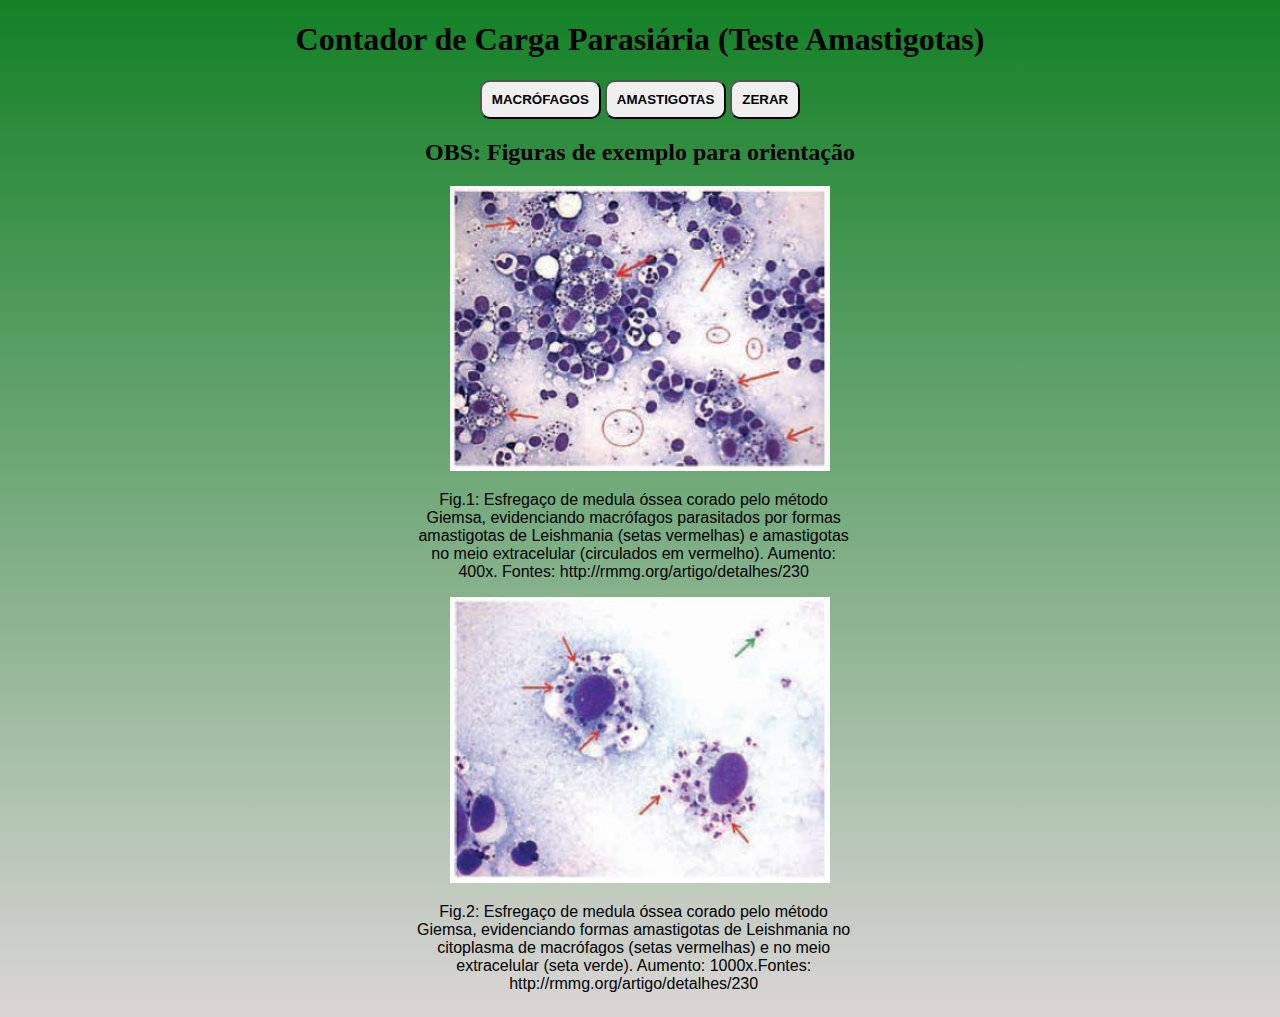
==== index.html @ d24d9323 "Rename index.html.html to index.html" ====
<!DOCTYPE html>
<html lang="pt-br">

<head>
    <meta charset="UTF-8">
    <meta http-equiv="X-UA-Compatible" content="IE=edge">
    <meta name="viewport" content="width=device-width, initial-scale=1.0">
    <title>Contagem de Células</title>
    <link rel="stylesheet" href="style.css">
</head>

<body>
    <h1>Contador de Carga Parasiária (Teste Amastigotas)</h1>
    <div id="button">
    <input type="button" id="butMacro" onclick="clicar1()" value="MACRÓFAGOS">
    <input type="button" id="butAmas" onclick="clicar2()" value="AMASTIGOTAS">
    <input type="button" id="butZer" onclick="clicar3()" value="ZERAR">
    <div id="resMacro"></div>
    <div id="resAmas"></div>
    </div>
    
    <section>
        <h2>OBS: Figuras de exemplo para orientação</h2>
        
        <div id="fig1">
            <img src="fig1.jpg" alt="amastigotas" id="fig1_1">
            <p id="fig1_2">Fig.1: Esfregaço de medula óssea corado pelo método Giemsa, evidenciando macrófagos parasitados por formas amastigotas de Leishmania 
            (setas vermelhas) e amastigotas no meio extracelular (circulados em vermelho). Aumento: 400x. Fontes: http://rmmg.org/artigo/detalhes/230</p>
        </div>

        
        <div id="fig2">
            <img src="./fig2.jpg" alt="amastigotas" id="fig2_1">
            <p id="fig2_2">Fig.2: Esfregaço de medula óssea corado pelo método Giemsa, evidenciando formas amastigotas de Leishmania 
            no citoplasma de macrófagos (setas vermelhas) e no meio extracelular (seta verde). Aumento: 1000x.Fontes: http://rmmg.org/artigo/detalhes/230</p>
        </div>


    </section>



    <script src="scripts.js"></script>

</body>

</html>
---- style.css ----
body{
    background-image: linear-gradient(to top, rgb(218, 213, 213), rgb(19, 129, 38));
    color: black;
    text-align: center;
   
}
#button{
    text-align: center;

}
#butMacro{
    padding: 10px;
    border-radius: 10px;
    font-weight: bold

}
#butAmas{
    padding: 10px;
    border-radius: 10px;
    font-weight: bold
}
#butZer{
    padding: 10px;
    border-radius: 10px;
    font-weight: bold
}
section{
    display:inline-block;
    text-align: center;
           
}

#fig1_1{
    width: 30%;
    height: 30%;
    position: relative;
    
}
#fig1_2{
    width: 35%;
    font-size:1rem;
    padding-left: 32%;
    font-family: Arial, Helvetica, sans-serif;
     
}
  
#fig2_1{
    width: 30%;
    height: 30%;
    position: relative;
    
}
#fig2_2{
    width: 35%;
    font-size:1rem;
    padding-left: 32%;
    font-family: Arial, Helvetica, sans-serif;
    
}
@media screen and (max-width:550px){
    #butMacro{
        
        text-align: center;
        display: block;
        margin-left: 28%;
        width: 150px;
       
        
    }

    #butAmas{
        text-align: center;
        display: block;
        margin-left: 28%;
        width: 150px;
    }

    #butZer{
        text-align: center;
        display: block;
        margin-left: 28%;
        width: 150px;
    }
   
    
}
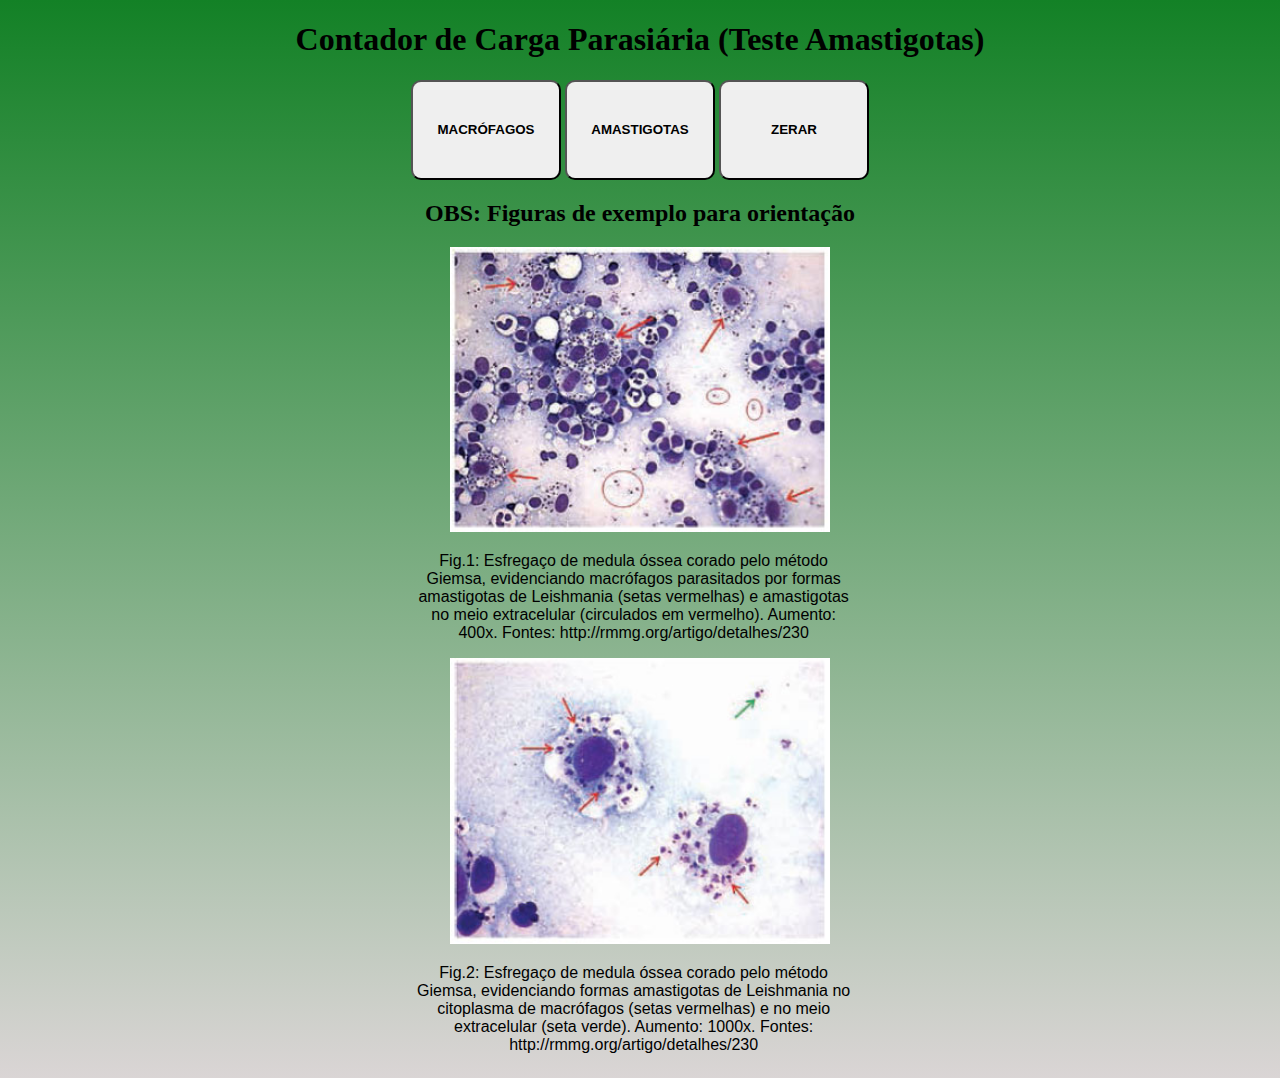
==== commit 010bc587: "Update index.html" ====
--- a/index.html
+++ b/index.html
@@ -23,16 +23,18 @@
         <h2>OBS: Figuras de exemplo para orientação</h2>
         
         <div id="fig1">
-            <img src="fig1.jpg" alt="amastigotas" id="fig1_1">
+            <img src="./fig1.jpg" alt="amastigotas" id="fig1_1">
             <p id="fig1_2">Fig.1: Esfregaço de medula óssea corado pelo método Giemsa, evidenciando macrófagos parasitados por formas amastigotas de Leishmania 
-            (setas vermelhas) e amastigotas no meio extracelular (circulados em vermelho). Aumento: 400x. Fontes: http://rmmg.org/artigo/detalhes/230</p>
+            (setas vermelhas) e amastigotas no meio extracelular (circulados em vermelho). Aumento: 400x. 
+            Fontes: http://rmmg.org/artigo/detalhes/230</p>
         </div>
 
         
         <div id="fig2">
             <img src="./fig2.jpg" alt="amastigotas" id="fig2_1">
             <p id="fig2_2">Fig.2: Esfregaço de medula óssea corado pelo método Giemsa, evidenciando formas amastigotas de Leishmania 
-            no citoplasma de macrófagos (setas vermelhas) e no meio extracelular (seta verde). Aumento: 1000x.Fontes: http://rmmg.org/artigo/detalhes/230</p>
+            no citoplasma de macrófagos (setas vermelhas) e no meio extracelular (seta verde). Aumento: 1000x.
+            Fontes: http://rmmg.org/artigo/detalhes/230</p>
         </div>
 
 
--- a/style.css
+++ b/style.css
@@ -11,17 +11,23 @@
 
 }
 #butMacro{
+    width: 150px;
+    height: 100px;
     padding: 10px;
     border-radius: 10px;
     font-weight: bold
 
 }
 #butAmas{
+    width: 150px;
+    height: 100px;
     padding: 10px;
     border-radius: 10px;
     font-weight: bold
 }
 #butZer{
+    width: 150px;
+    height: 100px;
     padding: 10px;
     border-radius: 10px;
     font-weight: bold
@@ -85,4 +91,4 @@
     }
    
     
-}+}
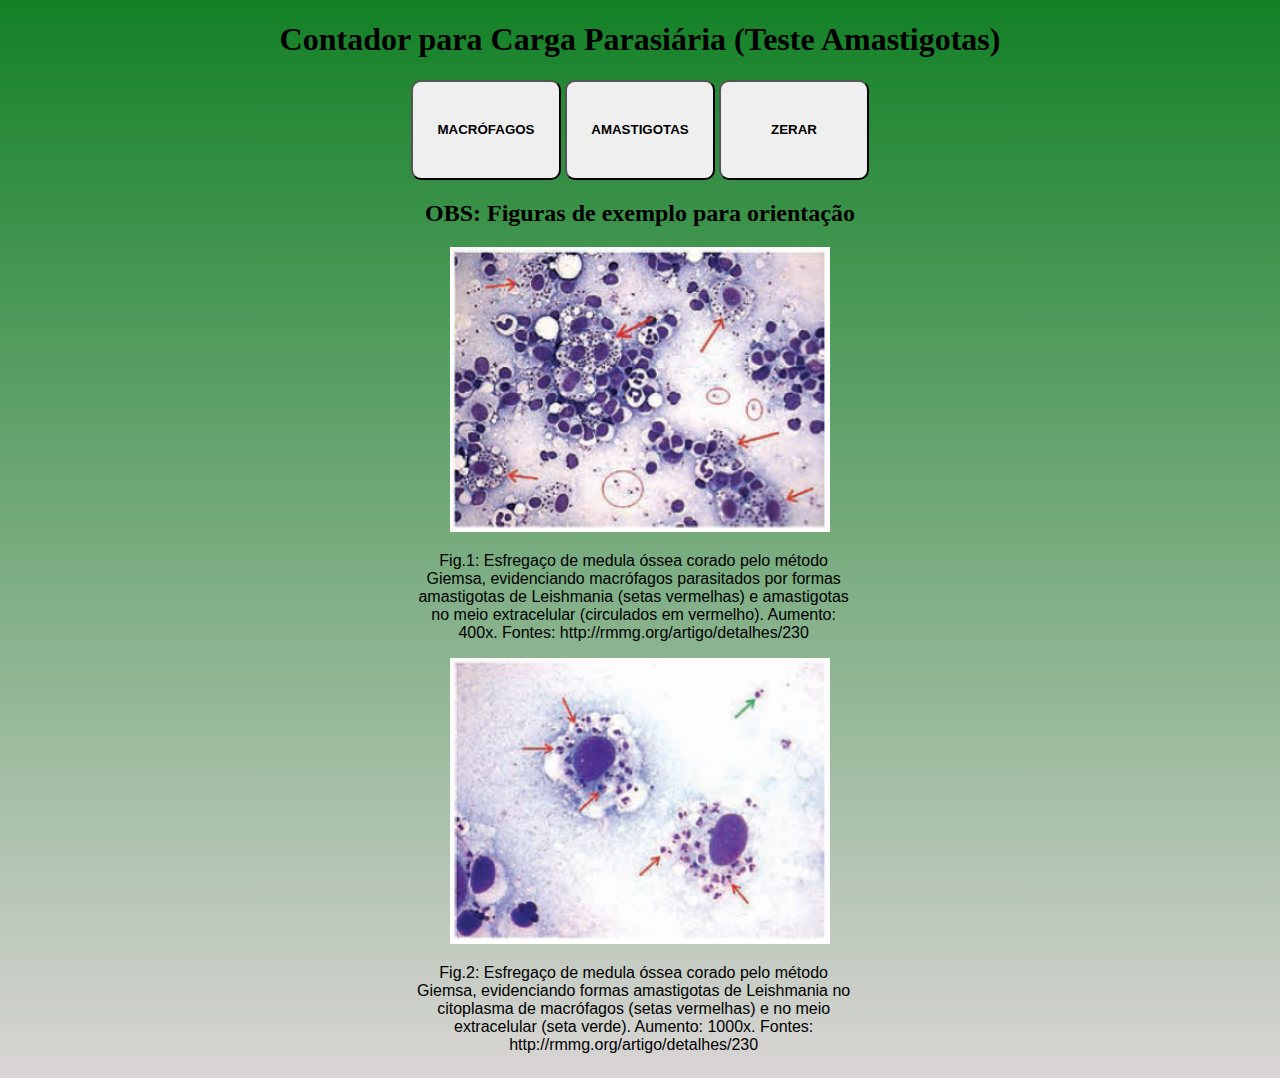
==== commit b0eabf4e: "Atualizei o título." ====
--- a/index.html
+++ b/index.html
@@ -10,7 +10,7 @@
 </head>
 
 <body>
-    <h1>Contador de Carga Parasiária (Teste Amastigotas)</h1>
+    <h1>Contador para Carga Parasiária (Teste Amastigotas)</h1>
     <div id="button">
     <input type="button" id="butMacro" onclick="clicar1()" value="MACRÓFAGOS">
     <input type="button" id="butAmas" onclick="clicar2()" value="AMASTIGOTAS">
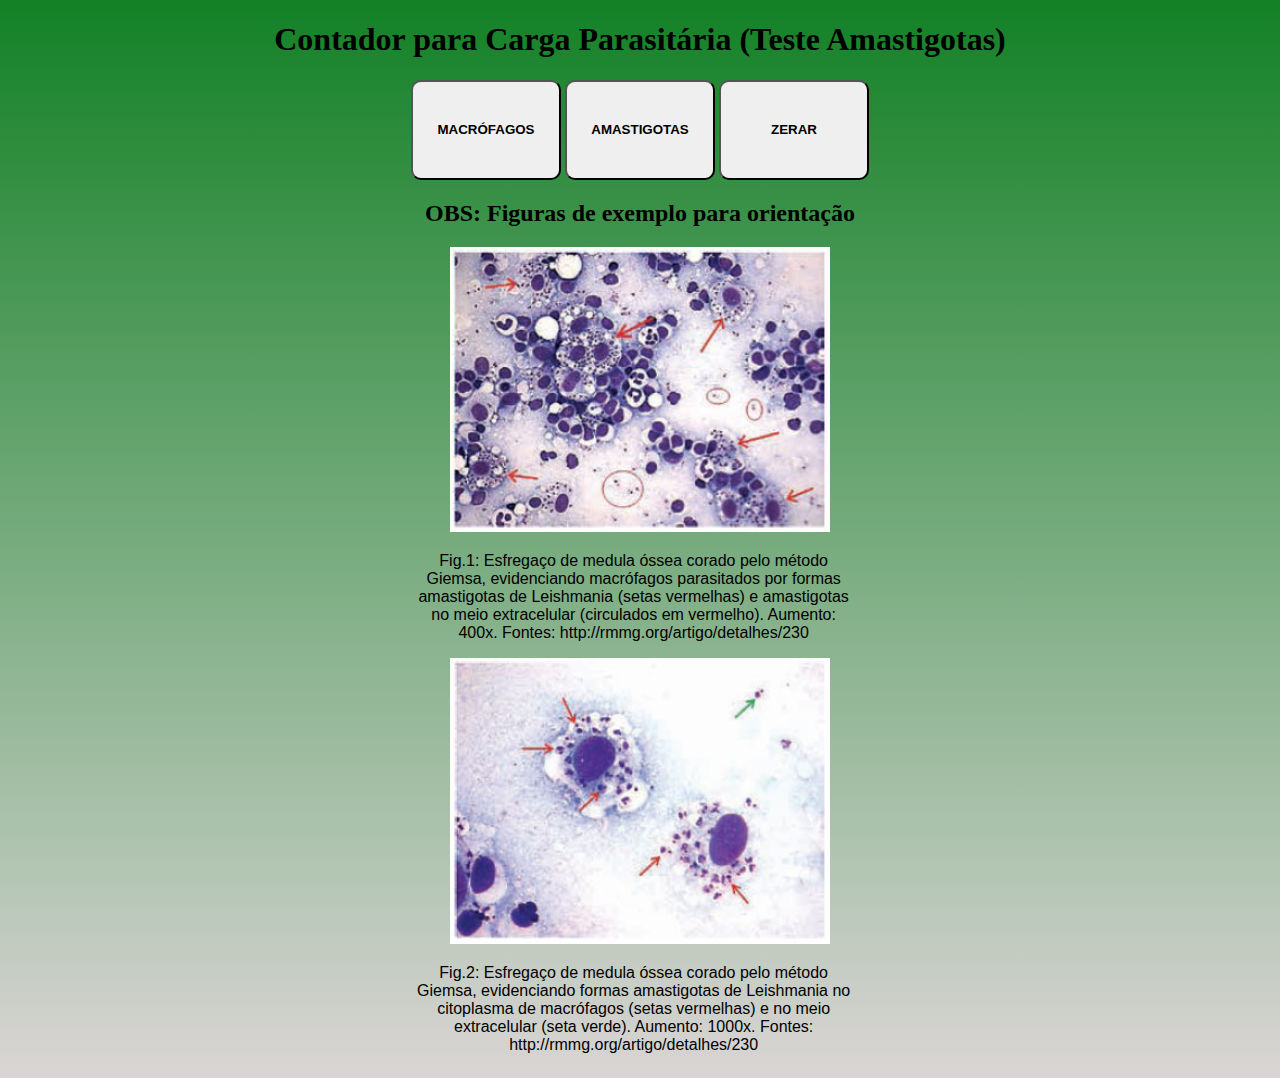
==== commit 3386d903: "Update index.html" ====
--- a/index.html
+++ b/index.html
@@ -10,7 +10,7 @@
 </head>
 
 <body>
-    <h1>Contador para Carga Parasiária (Teste Amastigotas)</h1>
+    <h1>Contador para Carga Parasitária (Teste Amastigotas)</h1>
     <div id="button">
     <input type="button" id="butMacro" onclick="clicar1()" value="MACRÓFAGOS">
     <input type="button" id="butAmas" onclick="clicar2()" value="AMASTIGOTAS">
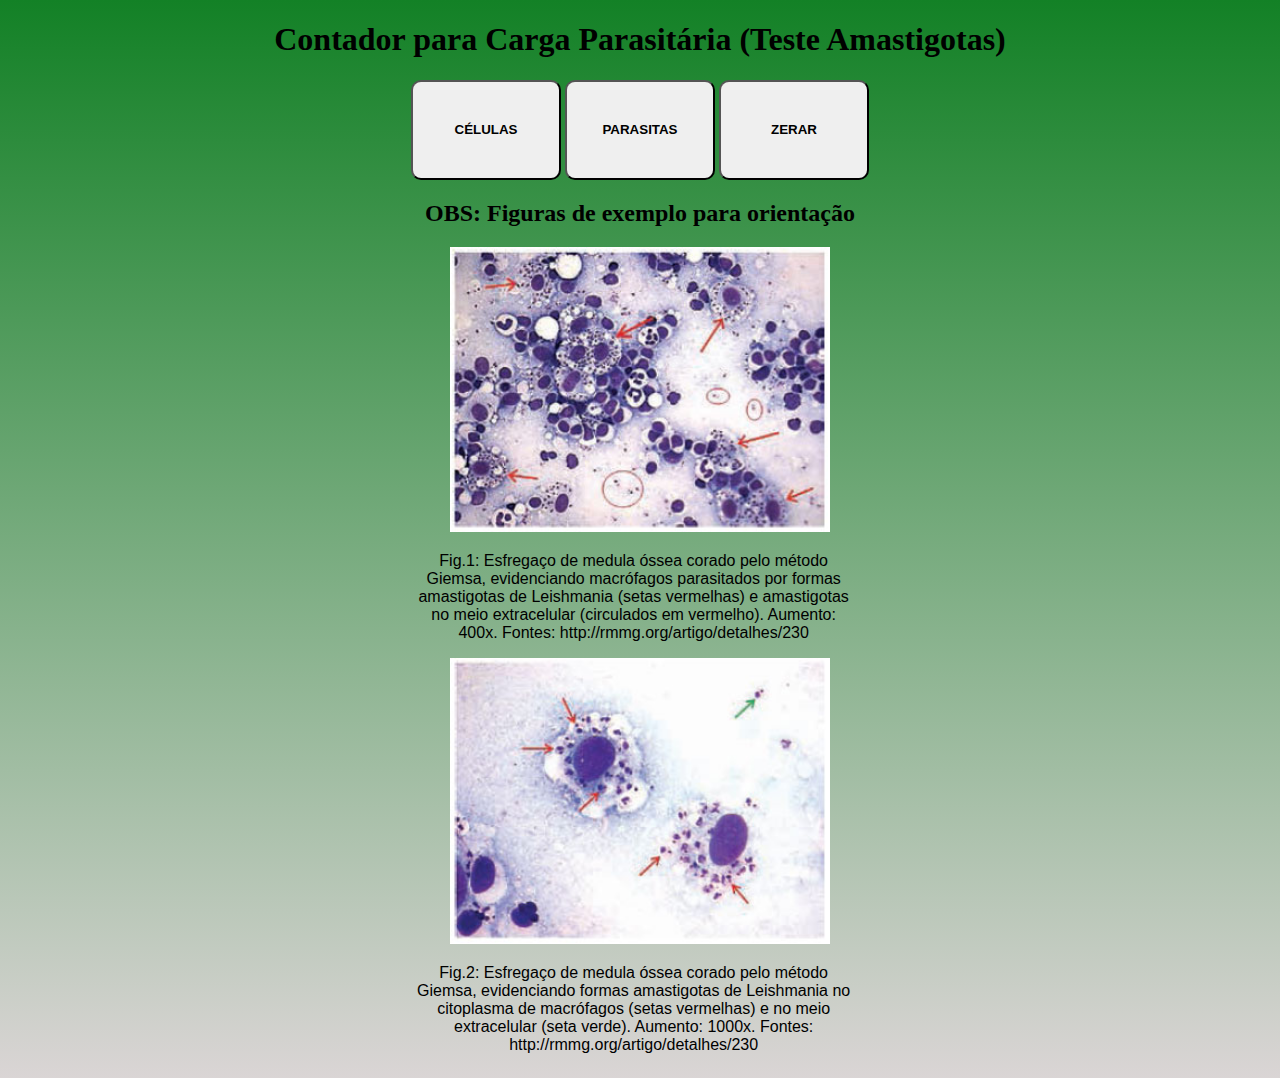
==== commit 68d3f97c: "Mudança nos botões" ====
--- a/index.html
+++ b/index.html
@@ -12,8 +12,8 @@
 <body>
     <h1>Contador para Carga Parasitária (Teste Amastigotas)</h1>
     <div id="button">
-    <input type="button" id="butMacro" onclick="clicar1()" value="MACRÓFAGOS">
-    <input type="button" id="butAmas" onclick="clicar2()" value="AMASTIGOTAS">
+    <input type="button" id="butMacro" onclick="clicar1()" value="CÉLULAS">
+    <input type="button" id="butAmas" onclick="clicar2()" value="PARASITAS">
     <input type="button" id="butZer" onclick="clicar3()" value="ZERAR">
     <div id="resMacro"></div>
     <div id="resAmas"></div>
